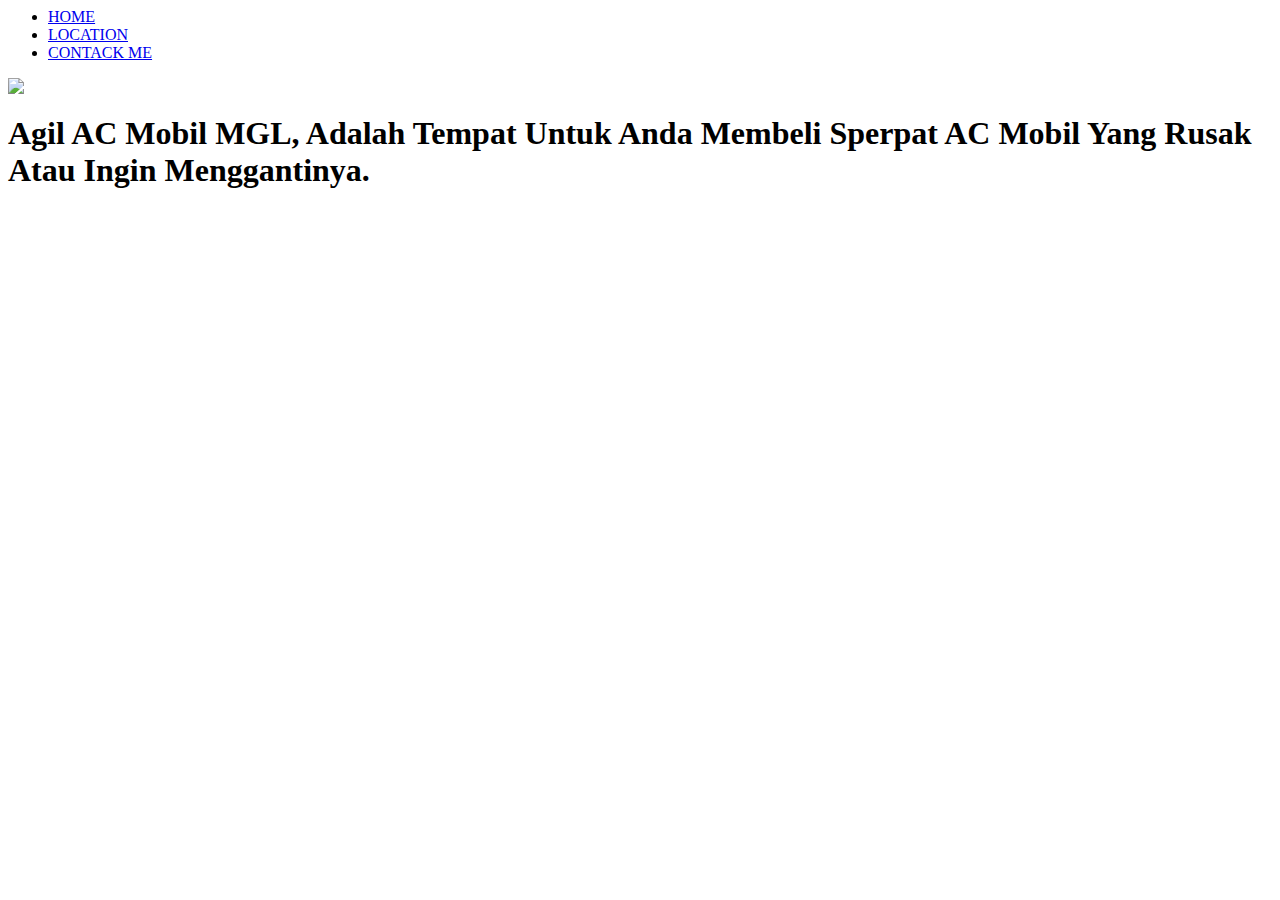
==== index.html @ 5a43d2c6 "logo" ====
<html>
    <head>
        <title>Agil AC Mobil Mgl</title>
        <link rel="stylesheet" href="style.css" />
    </head>
    <body>
        <div class="countainer">


        <!-- NAVIGATION BAR -->
            <div class="navbar-countainer">
                <ul class="ul-navbar">
                    <li class="li-navbar">
                        <a href="#" class="a-navbar">HOME</a>
                    </li>
                    <li class="li-navbar">
                        <a href="location.html" class="a-navbar">LOCATION</a>
                    </li>
                    <li class="li-navbar">
                        <a href="contack.html" class="a-navbar">CONTACK ME</a>
                    </li>
                </ul>
            </div>
        <!-- NAVIGATION BAR SELESAI -->


            <!-- CONTENT -->
            <div class="content-countainer">
                <img src="WhatsApp Image 2025-04-03 at 14.40.58_c0764d19.jpg" class="b-content"/>
            </div>
        <!-- CONTENT END -->


        <!-- FOOTER -->
            <div class="footer-countainer">
                <h1 class="h4-footer">Agil  AC Mobil MGL, Adalah Tempat Untuk Anda Membeli Sperpat AC Mobil Yang Rusak Atau Ingin Menggantinya.</h1>
                </div>
        <!-- FOOTER END -->
        </div>
    </body>
</html>
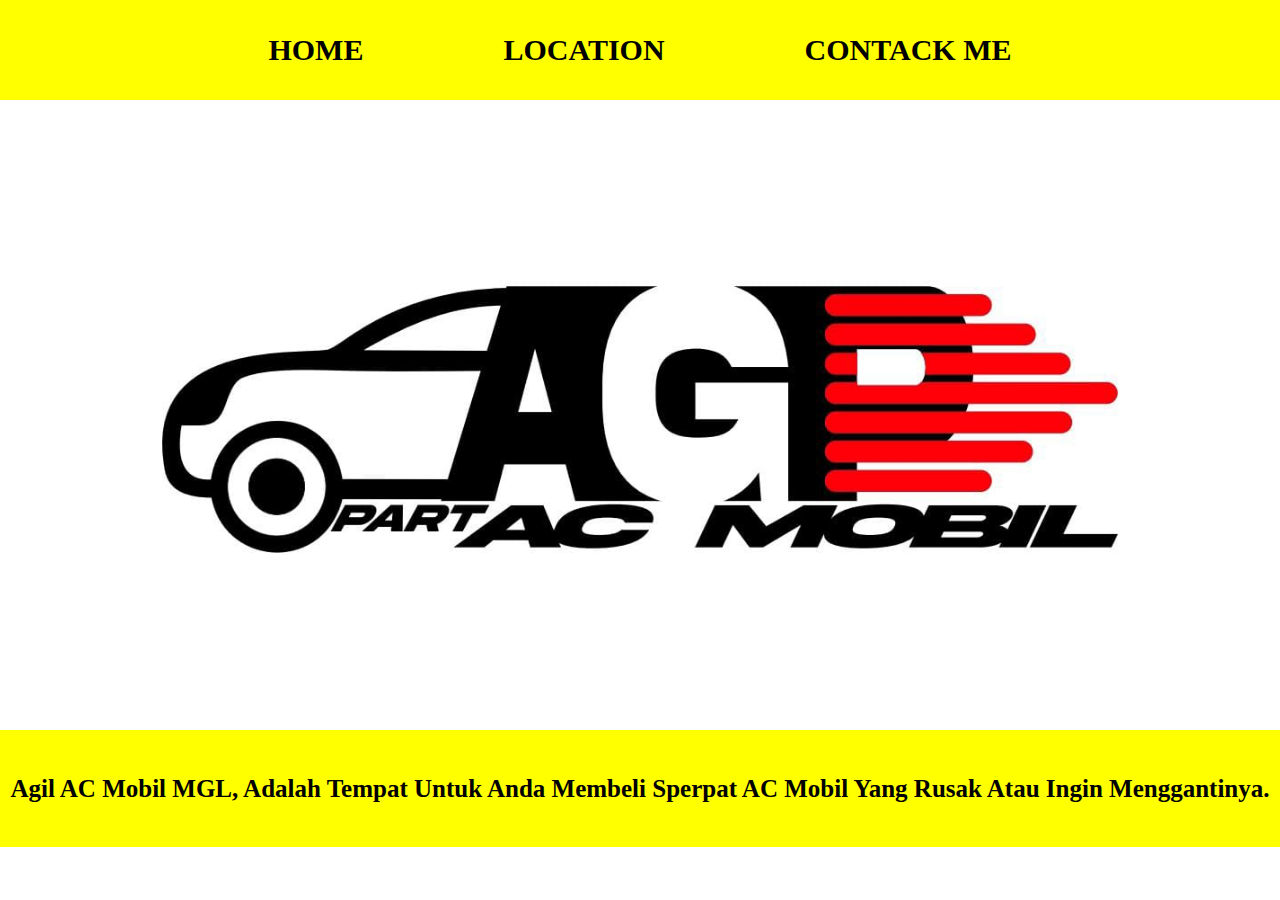
==== commit 53f5dddd: "first commit" ====
--- a/index.html
+++ b/index.html
@@ -1,6 +1,6 @@
 <html>
     <head>
-        <title>Agil AC Mobil Mgl</title>
+        <title>Agil AC Mobil Mgl</Main></title>
         <link rel="stylesheet" href="style.css" />
     </head>
     <body>
@@ -26,7 +26,7 @@
 
             <!-- CONTENT -->
             <div class="content-countainer">
-                <img src="WhatsApp Image 2025-04-03 at 14.40.58_c0764d19.jpg" class="b-content"/>
+                <img src="WhatsApp Image 2025-04-03 at 14.40.58_c0764d19.jpg" class="content-countainer"/>
             </div>
         <!-- CONTENT END -->
 
--- a/style.css
+++ b/style.css
@@ -0,0 +1,74 @@
+*,
+html {
+    margin: 0;
+    padding: 0;
+}
+
+body {
+    background-color: white;
+}
+
+
+.navbar-countainer {
+background-color: yellow;
+width: 100%;
+height: 100px;
+}
+
+.ul-navbar {
+display: flex;
+height: 100px;
+justify-content: center;
+align-items: center;
+}
+
+.li-navbar {
+list-style-type: none;
+padding: 30px;
+color:black;
+margin: 40px;
+font-size: 30px;
+}
+
+.li-navbar:hover {
+    background-color: red;
+    transition: .5s ease-in-out;
+    transition-delay: .1,5s;
+    border-radius: 10px;
+}
+
+.a-navbar {
+    color: black;
+    text-decoration: none;
+    font-weight: 750;
+}
+
+.content-countainer {
+    background-color: white;
+display: flex;
+justify-content: center;
+align-items: center;
+    height: 70vh;
+}
+
+.img-countent {
+width: 50%;
+height: 50%;
+}
+
+
+
+.footer-countainer {
+height: 13vh;
+background-color: yellow;
+display: flex;
+justify-content: space-evenly;
+align-items: center;
+flex-direction: column;
+}
+
+.h4-footer {
+color: black;
+font-size: 25px;
+}
+
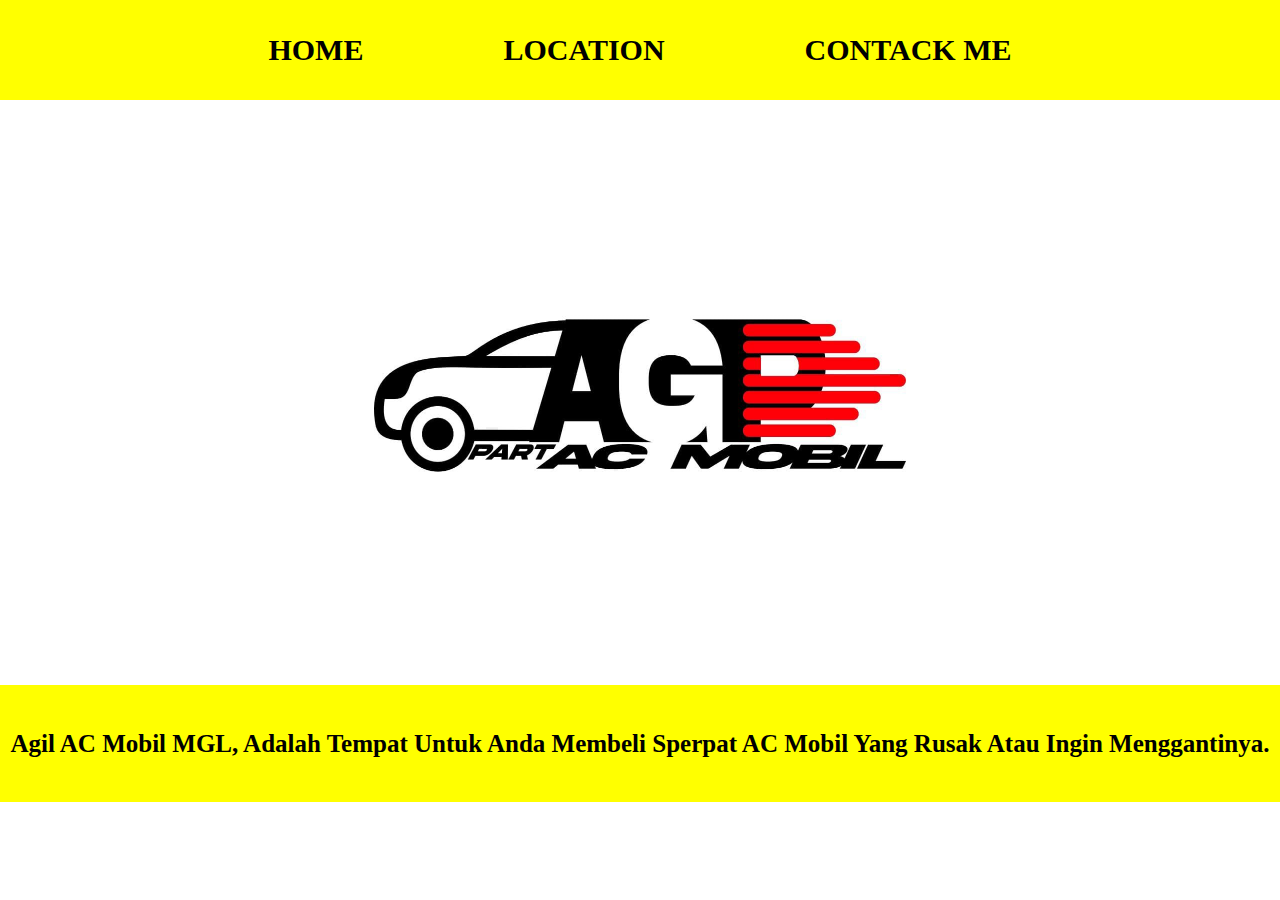
==== commit 5ba95487: "logo ubah" ====
--- a/index.html
+++ b/index.html
@@ -26,7 +26,7 @@
 
             <!-- CONTENT -->
             <div class="content-countainer">
-                <img src="WhatsApp Image 2025-04-03 at 14.40.58_c0764d19.jpg" class="content-countainer"/>
+                <img src="WhatsApp Image 2025-04-03 at 14.40.58_c0764d19.jpg" class="b-content"/>
             </div>
         <!-- CONTENT END -->
 
--- a/style.css
+++ b/style.css
@@ -48,14 +48,13 @@
 display: flex;
 justify-content: center;
 align-items: center;
-    height: 70vh;
+height: 65vh;
 }
 
-.img-countent {
-width: 50%;
-height: 50%;
+.b-content {
+width: 60vh;
+height: 40vh;
 }
-
 
 
 .footer-countainer {
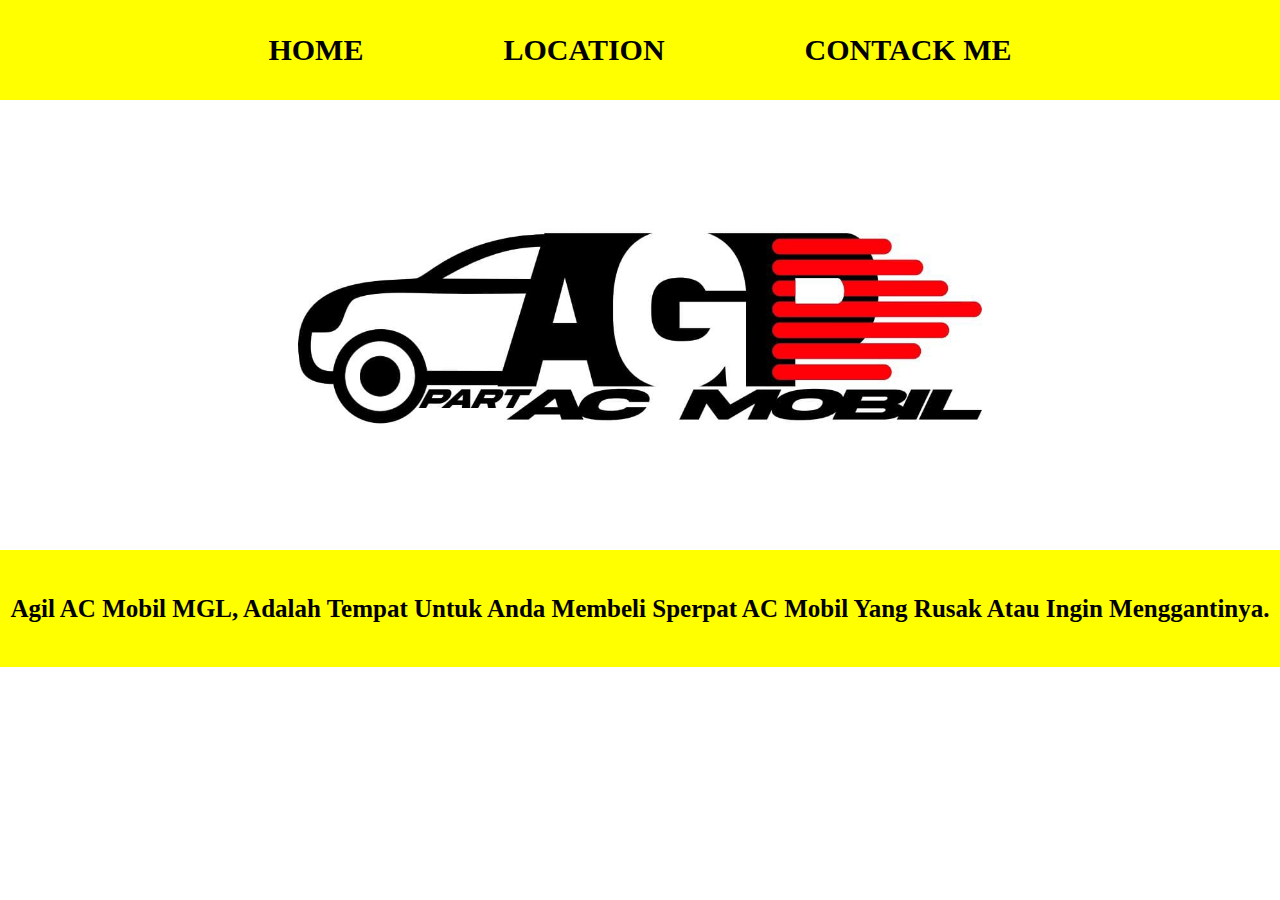
==== commit 0f77783c: "dan logo" ====
--- a/index.html
+++ b/index.html
@@ -26,7 +26,7 @@
 
             <!-- CONTENT -->
             <div class="content-countainer">
-                <img src="WhatsApp Image 2025-04-03 at 14.40.58_c0764d19.jpg" class="b-content"/>
+                <img src="WhatsApp Image 2025-04-03 at 14.40.58_c0764d19.jpg" class="content-countainer"/>
             </div>
         <!-- CONTENT END -->
 
--- a/style.css
+++ b/style.css
@@ -48,12 +48,7 @@
 display: flex;
 justify-content: center;
 align-items: center;
-height: 65vh;
-}
-
-.b-content {
-width: 60vh;
-height: 40vh;
+height: 50vh;
 }
 
 
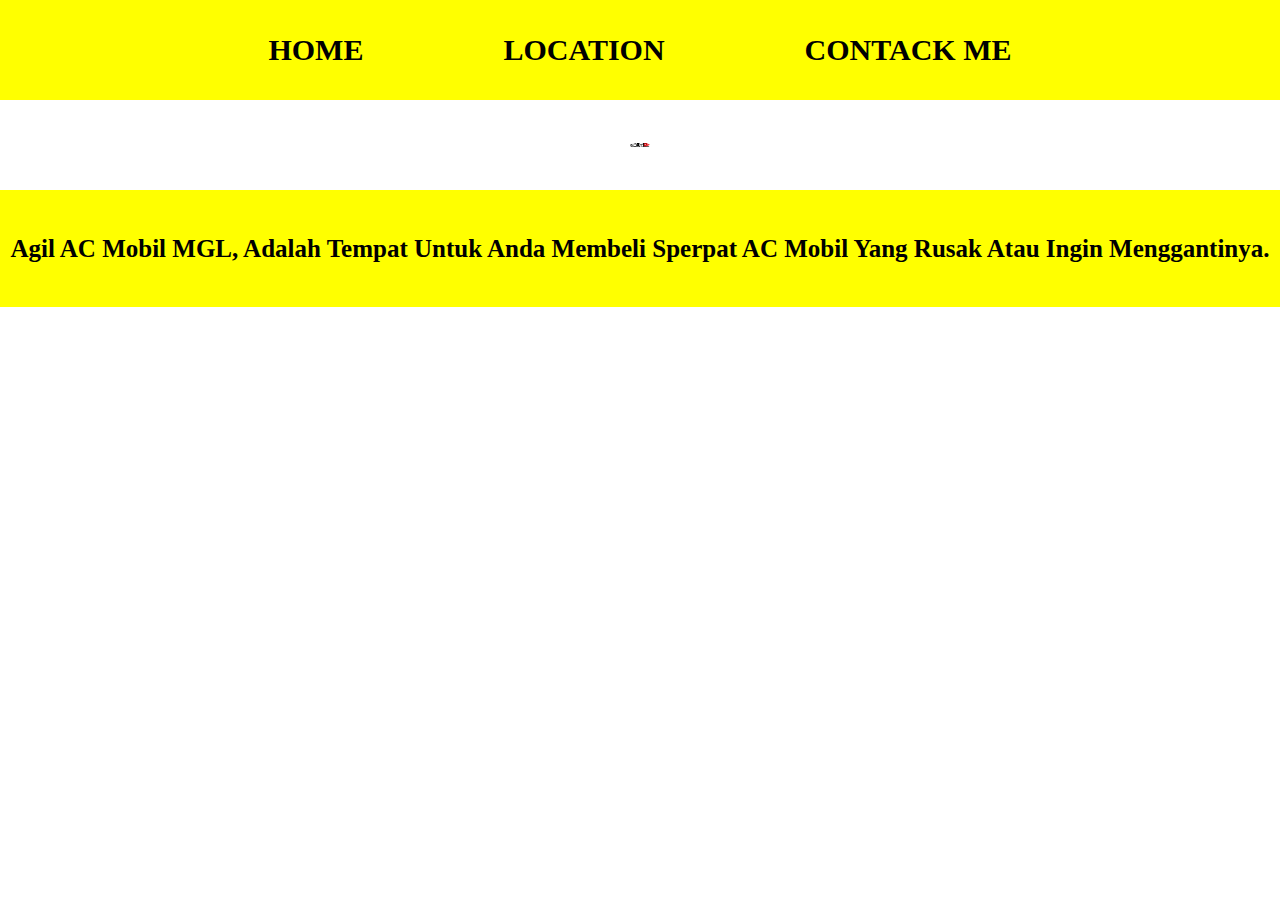
==== commit 54b752b5: "l log" ====
--- a/index.html
+++ b/index.html
@@ -26,7 +26,7 @@
 
             <!-- CONTENT -->
             <div class="content-countainer">
-                <img src="WhatsApp Image 2025-04-03 at 14.40.58_c0764d19.jpg" class="content-countainer"/>
+                <img src="WhatsApp Image 2025-04-03 at 14.40.58_c0764d19.jpg" class="b-content"/>
             </div>
         <!-- CONTENT END -->
 
--- a/style.css
+++ b/style.css
@@ -48,7 +48,15 @@
 display: flex;
 justify-content: center;
 align-items: center;
-height: 50vh;
+height: 10vh;
+}
+
+.b-content {
+    height: 10;
+    width: 20;
+    display: flex;
+    justify-content: center;
+    align-items: center;
 }
 
 
